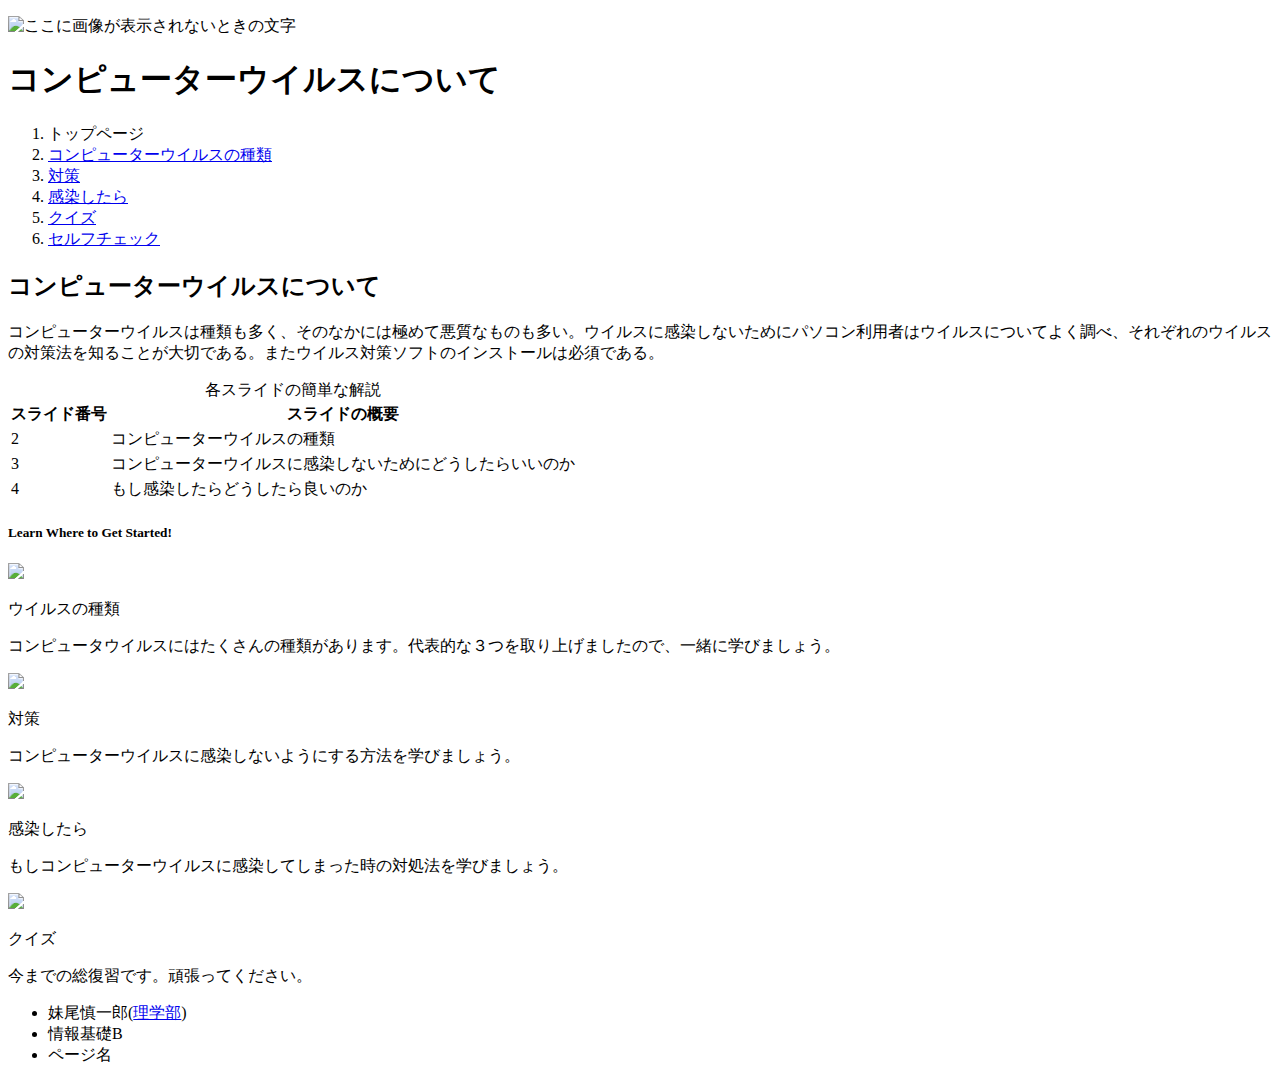
==== index.html @ 89c5a9bf "Create index.html" ====
<!DOCTYPE html>
<html lang="ja">
  <head>
    <link rel="stylesheet" href="./css/slidestyle.css">
    <link rel="stylesheet" href="responsive.css">
    <script src="https://ajax.googleapis.com/ajax/libs/jquery/2.1.4/jquery.min.js"></script>
    <meta charset="utf-8">
    <meta name="viewport" content="width=device-width, initial-scale=1.0">
    <title>トップページ</title>
  </head>
  <body>
    <!-- ここからヘッダー部分 -->
    <header>
      <p><img src="./seo.png" alt="ここに画像が表示されないときの文字" width="50"></p>
      <h1 class="headingLarge">コンピューター<span class="partLarge">ウイルス</span>について</h1>
      <!-- ここからナビゲーション部分 -->
      <nav>
        <ol>
         <li>トップページ</li>
         <li><a href="199s2440page2.html">コンピューターウイルスの種類</a></li>
         <li><a href="199s2440page3.html">対策</a></li>
         <li><a href="199s2440page4.html">感染したら</a></li>
         <li><a href="199s2440quiz.html">クイズ</a></li>
         <li><a href="199s2440selfcheck.html">セルフチェック</a></li>
       </ol>
      </nav>
<!-- ここまでがナビゲーション部分 -->
    </header>
    <!-- ここまでがヘッダー部分 -->
    <!-- ここから文章エリア -->
    <article>
      <h2>コンピューターウイルスについて</h2>
      <p>コンピューターウイルスは種類も多く、そのなかには極めて悪質なものも多い。ウイルスに感染しないためにパソコン利用者はウイルスについてよく調べ、それぞれのウイルスの対策法を知ることが大切である。またウイルス対策ソフトのインストールは必須である。</p>

      <table>
        <caption>
          各スライドの簡単な解説
        </caption>
        <tr>
          <th>スライド番号</th>
          <th>スライドの概要</th>
        </tr>
        <tr>
          <td>2</td>
          <td>コンピューターウイルスの種類</td>
        </tr>
        <tr>
          <td>3</td>
          <td>コンピューターウイルスに感染しないためにどうしたらいいのか</td>
        </tr>
        <tr>
          <td>4</td>
          <td>もし感染したらどうしたら良いのか</td>
        </tr>
      </table>
      <div class="lesson-wrapper">
          <div class="container">
            <div class="heading">
              <h5>Learn Where to Get Started!</h5>
            </div>
            <div class="lessons">
              <div class="lesson lesson-hover">
                <div class="lesson-icon">
                  <img src="https://prog-8.com/images/html/advanced/html.png">
                  <p>ウイルスの種類</p>
                </div>
                <p class="text-contents">コンピュータウイルスにはたくさんの種類があります。代表的な３つを取り上げましたので、一緒に学びましょう。</p>
              </div>
              <div class="lesson lesson-hover">
                <div class="lesson-icon">
                  <img src="https://prog-8.com/images/html/advanced/jQuery.png">
                  <p>対策</p>
                </div>
                <p class="text-contents">コンピューターウイルスに感染しないようにする方法を学びましょう。</p>
              </div>
              <div class="lesson lesson-hover">
                <div class="lesson-icon">
                  <img src="https://prog-8.com/images/html/advanced/ruby.png">
                  <p>感染したら</p>
                </div>
                <p class="text-contents">もしコンピューターウイルスに感染してしまった時の対処法を学びましょう。</p>
              </div>
              <div class="lesson lesson-hover">
                <div class="lesson-icon">
                  <img src="https://prog-8.com/images/html/advanced/php.png">
                  <p>クイズ</p>
                </div>
                <p class="text-contents">今までの総復習です。頑張ってください。</p>
              </div>
            </div>
          </div>
        </div>

    </article>
    <!-- ここまでが文章エリア -->
<!-- ここからフッター部分 -->
    <footer>
      <ul>
       <li>妹尾慎一郎(<a href="http://www.sci.kumamoto-u.ac.jp/index-j.html">理学部</a>)</li>
      <li>情報基礎B</li>
      <li>ページ名</li>
      </ul>
    </footer>
    <!-- ここまでがフッター部分 -->
    <script src="script.js"></script>
  </body>
</html>
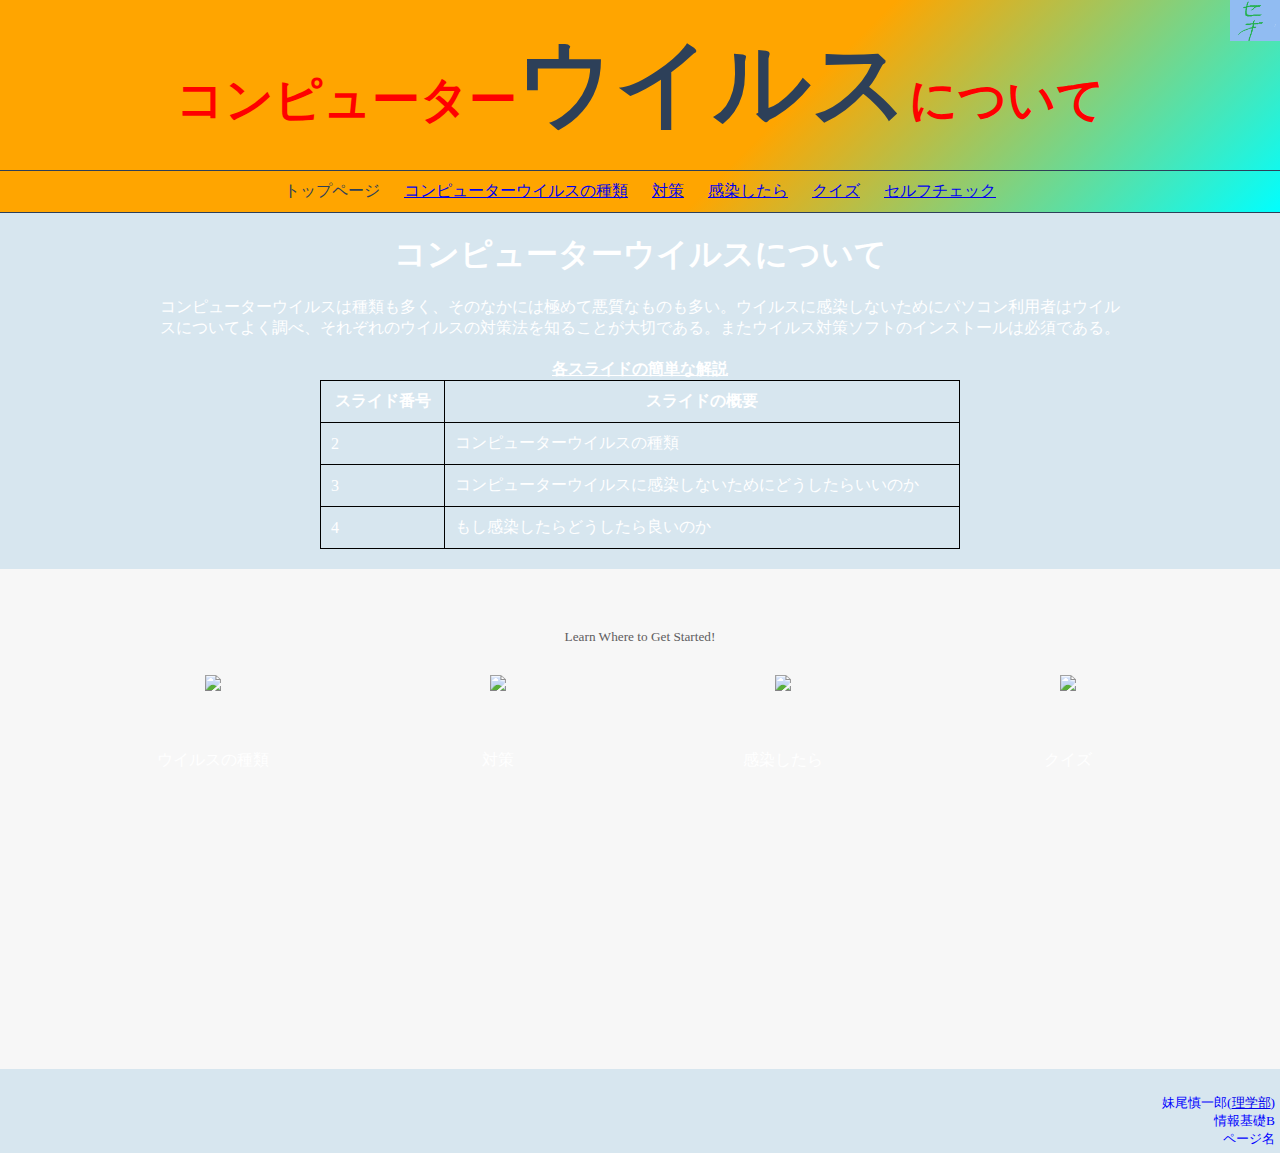
==== commit 685b15bb: "Add files via upload" ====
--- a/index.html
+++ b/index.html
@@ -1,107 +1,107 @@
-<!DOCTYPE html>
-<html lang="ja">
-  <head>
-    <link rel="stylesheet" href="./css/slidestyle.css">
-    <link rel="stylesheet" href="responsive.css">
-    <script src="https://ajax.googleapis.com/ajax/libs/jquery/2.1.4/jquery.min.js"></script>
-    <meta charset="utf-8">
-    <meta name="viewport" content="width=device-width, initial-scale=1.0">
-    <title>トップページ</title>
-  </head>
-  <body>
-    <!-- ここからヘッダー部分 -->
-    <header>
-      <p><img src="./seo.png" alt="ここに画像が表示されないときの文字" width="50"></p>
-      <h1 class="headingLarge">コンピューター<span class="partLarge">ウイルス</span>について</h1>
-      <!-- ここからナビゲーション部分 -->
-      <nav>
-        <ol>
-         <li>トップページ</li>
-         <li><a href="199s2440page2.html">コンピューターウイルスの種類</a></li>
-         <li><a href="199s2440page3.html">対策</a></li>
-         <li><a href="199s2440page4.html">感染したら</a></li>
-         <li><a href="199s2440quiz.html">クイズ</a></li>
-         <li><a href="199s2440selfcheck.html">セルフチェック</a></li>
-       </ol>
-      </nav>
-<!-- ここまでがナビゲーション部分 -->
-    </header>
-    <!-- ここまでがヘッダー部分 -->
-    <!-- ここから文章エリア -->
-    <article>
-      <h2>コンピューターウイルスについて</h2>
-      <p>コンピューターウイルスは種類も多く、そのなかには極めて悪質なものも多い。ウイルスに感染しないためにパソコン利用者はウイルスについてよく調べ、それぞれのウイルスの対策法を知ることが大切である。またウイルス対策ソフトのインストールは必須である。</p>
-
-      <table>
-        <caption>
-          各スライドの簡単な解説
-        </caption>
-        <tr>
-          <th>スライド番号</th>
-          <th>スライドの概要</th>
-        </tr>
-        <tr>
-          <td>2</td>
-          <td>コンピューターウイルスの種類</td>
-        </tr>
-        <tr>
-          <td>3</td>
-          <td>コンピューターウイルスに感染しないためにどうしたらいいのか</td>
-        </tr>
-        <tr>
-          <td>4</td>
-          <td>もし感染したらどうしたら良いのか</td>
-        </tr>
-      </table>
-      <div class="lesson-wrapper">
-          <div class="container">
-            <div class="heading">
-              <h5>Learn Where to Get Started!</h5>
-            </div>
-            <div class="lessons">
-              <div class="lesson lesson-hover">
-                <div class="lesson-icon">
-                  <img src="https://prog-8.com/images/html/advanced/html.png">
-                  <p>ウイルスの種類</p>
-                </div>
-                <p class="text-contents">コンピュータウイルスにはたくさんの種類があります。代表的な３つを取り上げましたので、一緒に学びましょう。</p>
-              </div>
-              <div class="lesson lesson-hover">
-                <div class="lesson-icon">
-                  <img src="https://prog-8.com/images/html/advanced/jQuery.png">
-                  <p>対策</p>
-                </div>
-                <p class="text-contents">コンピューターウイルスに感染しないようにする方法を学びましょう。</p>
-              </div>
-              <div class="lesson lesson-hover">
-                <div class="lesson-icon">
-                  <img src="https://prog-8.com/images/html/advanced/ruby.png">
-                  <p>感染したら</p>
-                </div>
-                <p class="text-contents">もしコンピューターウイルスに感染してしまった時の対処法を学びましょう。</p>
-              </div>
-              <div class="lesson lesson-hover">
-                <div class="lesson-icon">
-                  <img src="https://prog-8.com/images/html/advanced/php.png">
-                  <p>クイズ</p>
-                </div>
-                <p class="text-contents">今までの総復習です。頑張ってください。</p>
-              </div>
-            </div>
-          </div>
-        </div>
-
-    </article>
-    <!-- ここまでが文章エリア -->
-<!-- ここからフッター部分 -->
-    <footer>
-      <ul>
-       <li>妹尾慎一郎(<a href="http://www.sci.kumamoto-u.ac.jp/index-j.html">理学部</a>)</li>
-      <li>情報基礎B</li>
-      <li>ページ名</li>
-      </ul>
-    </footer>
-    <!-- ここまでがフッター部分 -->
-    <script src="script.js"></script>
-  </body>
-</html>
+<!DOCTYPE html>
+<html lang="ja">
+  <head>
+    <link rel="stylesheet" href="./css/slidestyle.css">
+    <link rel="stylesheet" href="responsive.css">
+    <script src="https://ajax.googleapis.com/ajax/libs/jquery/2.1.4/jquery.min.js"></script>
+    <meta charset="utf-8">
+    <meta name="viewport" content="width=device-width, initial-scale=1.0">
+    <title>トップページ</title>
+  </head>
+  <body>
+    <!-- ここからヘッダー部分 -->
+    <header>
+      <p><img src="./seo.png" alt="ここに画像が表示されないときの文字" width="50"></p>
+      <h1 class="headingLarge">コンピューター<span class="partLarge">ウイルス</span>について</h1>
+      <!-- ここからナビゲーション部分 -->
+      <nav>
+        <ol>
+         <li>トップページ</li>
+         <li><a href="199s2440page2.html">コンピューターウイルスの種類</a></li>
+         <li><a href="199s2440page3.html">対策</a></li>
+         <li><a href="199s2440page4.html">感染したら</a></li>
+         <li><a href="199s2440quiz.html">クイズ</a></li>
+         <li><a href="199s2440selfcheck.html">セルフチェック</a></li>
+       </ol>
+      </nav>
+<!-- ここまでがナビゲーション部分 -->
+    </header>
+    <!-- ここまでがヘッダー部分 -->
+    <!-- ここから文章エリア -->
+    <article>
+      <h2>コンピューターウイルスについて</h2>
+      <p>コンピューターウイルスは種類も多く、そのなかには極めて悪質なものも多い。ウイルスに感染しないためにパソコン利用者はウイルスについてよく調べ、それぞれのウイルスの対策法を知ることが大切である。またウイルス対策ソフトのインストールは必須である。</p>
+
+      <table>
+        <caption>
+          各スライドの簡単な解説
+        </caption>
+        <tr>
+          <th>スライド番号</th>
+          <th>スライドの概要</th>
+        </tr>
+        <tr>
+          <td>2</td>
+          <td>コンピューターウイルスの種類</td>
+        </tr>
+        <tr>
+          <td>3</td>
+          <td>コンピューターウイルスに感染しないためにどうしたらいいのか</td>
+        </tr>
+        <tr>
+          <td>4</td>
+          <td>もし感染したらどうしたら良いのか</td>
+        </tr>
+      </table>
+      <div class="lesson-wrapper">
+          <div class="container">
+            <div class="heading">
+              <h5>Learn Where to Get Started!</h5>
+            </div>
+            <div class="lessons">
+              <div class="lesson lesson-hover">
+                <div class="lesson-icon">
+                  <img src="https://prog-8.com/images/html/advanced/html.png">
+                  <p>ウイルスの種類</p>
+                </div>
+                <p class="text-contents">コンピュータウイルスにはたくさんの種類があります。代表的な３つを取り上げましたので、一緒に学びましょう。</p>
+              </div>
+              <div class="lesson lesson-hover">
+                <div class="lesson-icon">
+                  <img src="https://prog-8.com/images/html/advanced/jQuery.png">
+                  <p>対策</p>
+                </div>
+                <p class="text-contents">コンピューターウイルスに感染しないようにする方法を学びましょう。</p>
+              </div>
+              <div class="lesson lesson-hover">
+                <div class="lesson-icon">
+                  <img src="https://prog-8.com/images/html/advanced/ruby.png">
+                  <p>感染したら</p>
+                </div>
+                <p class="text-contents">もしコンピューターウイルスに感染してしまった時の対処法を学びましょう。</p>
+              </div>
+              <div class="lesson lesson-hover">
+                <div class="lesson-icon">
+                  <img src="https://prog-8.com/images/html/advanced/php.png">
+                  <p>クイズ</p>
+                </div>
+                <p class="text-contents">今までの総復習です。頑張ってください。</p>
+              </div>
+            </div>
+          </div>
+        </div>
+
+    </article>
+    <!-- ここまでが文章エリア -->
+<!-- ここからフッター部分 -->
+    <footer>
+      <ul>
+       <li>妹尾慎一郎(<a href="http://www.sci.kumamoto-u.ac.jp/index-j.html">理学部</a>)</li>
+      <li>情報基礎B</li>
+      <li>ページ名</li>
+      </ul>
+    </footer>
+    <!-- ここまでがフッター部分 -->
+    <script src="script.js"></script>
+  </body>
+</html>
--- a/css/slidestyle.css
+++ b/css/slidestyle.css
@@ -0,0 +1,331 @@
+* {
+  padding: 0px;
+  margin: 0px;
+  box-sizing: border-box;
+}
+/* ----- ヘッダー部 ----- */
+header{
+  background-color: #D7E6EF; /*背景色を色の値#D7E6EFで設定する*/
+  color: red; /*文字色を白にする*/
+  width: 100%; /*要素の表示をWebブラウザの横幅いっぱいにする*/
+  background: linear-gradient(135deg, orange, orange 60%, cyan);
+}
+header img {
+  position: absolute;
+  top: 0;
+  right: 0;
+}
+/* ----- 文章部 ----- */
+article{
+  /*背景色を色の値#D7E6EFで設定する*/
+  background-color: #D7E6EF;
+  color: white; /*文字色を白にする*/
+   width: 100%; /*要素の表示をWebブラウザの横幅いっぱいにする*/
+   padding-top: 20px;
+   padding-bottom: 20px;
+}
+article h2 {
+    font-size: 2em;
+     text-align: center;
+     margin-bottom: 20px;
+}
+article p {
+  width: 75%;
+  margin-left: auto;
+  margin-right: auto;
+  margin-bottom: 20px;
+}
+article table {
+   width: 50%;
+   margin-left: auto;
+   margin-right: auto;
+   /* tableの枠線を一重線 */
+   border-collapse: collapse;
+  /* tableの枠線をsolid(実線)で、太さ1pxで、色blackで枠線を描く */
+   border:solid 1px black;
+   margin-bottom: 20px;
+}
+article table th {
+  /* セルの文字列と枠線との空白を10pxにする */
+   padding: 10px;
+ /* 枠線をsolid(実線)で、太さ1pxで、色blackで枠線を描く */
+   border:solid 1px black;
+}
+article table td {
+  /* セルの文字列と枠線との空白を10pxにする */
+   padding: 10px;
+ /* 枠線をsolid(実線)で、太さ1pxで、色blackで枠線を描く */
+   border:solid 1px black;
+}
+article table caption {
+  font-weight: bold;
+  text-decoration: underline;
+}
+/*文章部のHTMLフォーム*/
+article form ul {
+  width: 75%;
+  margin-left: auto;
+  margin-right: auto;
+  margin-bottom: 20px;
+}
+/*文章部のh3要素*/
+article h3{
+  width: 75%;
+  margin-left: auto;
+  margin-right: auto;
+  margin-bottom: 20px;
+  font-size:1.5em;
+}
+
+/*文章部のul要素*/
+article ul{
+  width: 75%;
+  margin-left: auto;
+  margin-right: auto;
+  margin-bottom: 20px;
+  padding-left: 40px;
+}
+/* ----- フッター部 ----- */
+footer{
+  background-color: #D7E6EF; /*背景色を色の値#D7E6EFで設定する*/
+  color: blue; /*文字色を白にする*/
+  width: 100%; /*要素の表示をWebブラウザの横幅いっぱいにする*/
+}
+footer ul {
+  text-align: right;
+  list-style: none;
+  font-size: smaller;
+  padding: 5px;
+}
+/* ----- クラスセレクタ ----- */
+.headingLarge{
+  font-size: 3em; /* 文字サイズ3倍 */
+  text-align: center; /* 中央寄せ */
+  padding: 20px; /* 枠線の内側の余白20px */
+}
+.partLarge {
+  font-size: 2em;
+  color: #2D4059;
+  background-color: transparent;
+}
+.txtKeyword {
+  color: #2D4059;
+  background-color: transparent;
+}
+header nav ol li {
+  display: inline-block;
+  padding: 10px;
+}
+header nav {
+  text-align: center;
+  color: #2D4059;
+  background-color: transparent;
+  border-top: solid 1px #2D4059;
+  border-bottom: solid 1px #2D4059;
+}
+/* ----- クラスセレクタ ----- */
+/*送信ボタン*/
+.submitbtn {
+  width:150px;
+ height:30px;
+ border: solid 1px gray;
+ background: linear-gradient(lightgray, gray);
+}
+/*セルフチェック*/
+.selfcheck {
+  width: 90%;
+  margin-left: 20px;
+  margin-right: auto;
+  margin-bottom: 20px;
+}
+.selfcheck th,td {
+  border: solid 1px black;
+  padding: 5px;
+}
+.no {
+  color: black;
+  background-color: lightpink;
+}
+.yes {
+  color: black;
+  background-color: #fffff0;
+}
+/* モーダル部分のCSS*/
+.login-modal-wrapper {
+        position: fixed;
+        top: 0;
+        right: 0;
+        bottom: 0;
+        left: 0;
+        background-color: rgba(0, 0, 0, 0.6);
+        z-index: 100;
+        display: none;
+  }
+
+.modal {
+  position: absolute;
+  top: 20%;
+  left: 34%;
+  background-color: #e6ecf0;
+  padding: 20px 0 40px;
+  border-radius: 10px;
+  width: 450px;
+  height: auto;
+  text-align: center;
+}
+
+.fa-times {
+  position: absolute;
+  top: 12px;
+  right: 12px;
+  color: rgba(128, 128, 128, 0.46);
+  cursor: pointer;
+}
+
+#signup-form, #login-form {
+  width: 100%;
+}
+
+#signup-form h2, #login-form h2 {
+  color: #5f5d60;
+  letter-spacing: 1px;
+  margin-bottom: 40px;
+}
+
+#signup-form input, #login-form input {
+  width: 320px;
+  margin-bottom: 20px;
+  font-size: 12px;
+  padding: 12px 12px;
+  border: 1px solid #d0d5d8;
+  border-radius: 5px;
+}
+
+#submit-btn {
+  display: inline-block;
+  padding: 14px 140px;
+  background-color: #5dca88;
+  border: none;
+  border-radius: 3px;
+  color: white;
+  margin: 10px auto;
+  cursor: pointer;
+}
+.lesson-wrapper {
+  height: 500px;
+  padding-bottom: 80px;
+  background-color: #f7f7f7;
+  text-align: center;
+}
+.heading {
+  padding-top: 60px;
+  padding-bottom: 30px;
+  color: #5f5d60;
+}
+
+.heading h5 {
+  font-weight: normal;
+}
+.lesson {
+  float: left;
+  width: 25%;
+}
+
+.lesson-icon {
+    position: relative;
+    width: 70%;
+    margin: 0 auto;
+}
+
+.lesson-icon p {
+    position: absolute;
+    top: 75px;
+    width: 100%;
+    color: white;
+}
+
+.text-contents {
+   margin: 3% auto;
+   width: 80%;
+   font-size: 12px;
+   color: #b3aeb5;
+/* displayプロパティをnoneにしてください */
+  display: none;
+
+  }
+  .text-active {
+    display: block;
+  }
+  .btn {
+    display: inline-block;
+    cursor: pointer;
+    padding: 12px 80px;
+    background-color: #5dca88;
+    box-shadow: 0px 5px #279C56;
+    border-radius: 3px;
+    color: #fff;
+    font-size: 12px;
+  }
+  .btn:active {
+      position: relative;
+    　 top: 5px;
+      box-shadow: none;
+  }
+  .language-text {
+  display: none;
+}
+
+.container {
+  width: 1170px;
+  padding-right: 15px;
+  padding-left: 15px;
+  margin-right: auto;
+  margin-left: auto;
+}
+
+.section-title {
+  color: #555;
+  padding-top: 60px;
+  padding-bottom: 10px;
+  text-align: center;
+}
+
+/*-------  ここからstamp  --------*/
+.stamps-section {
+  text-align: center;
+  padding-bottom: 60px;
+}
+
+#stamps > .container {
+  width: 936px;
+}
+
+.stamp-box {
+  width: 100%;
+  margin: 0 auto;
+  margin-bottom: 80px;
+}
+
+.stamp-image {
+  width: 200px;
+  height: 200px;
+  margin: 10px 0;
+  padding: 0px;
+}
+
+#stamp-carousel img {
+  display: inline-block;
+}
+
+#stamp-carousel li {
+  background-color: #869791;
+}
+.carousel-indicators {
+  z-index: 5;
+}
+
+.stamp-link {
+  color: #5983ff;
+}
+
+/*-------  ここまでstamp  --------*/
--- a/responsive.css
+++ b/responsive.css
@@ -0,0 +1,22 @@
+/* タブレット向けレイアウト */
+@media (max-width: 1000px) {
+  .lesson {
+    width: 50%;
+    margin-bottom: 50px;
+  }
+}
+
+/* スマホ向けレイアウト */
+ /* ブレイクポイントが670px以下の時のメディアクエリを設定してください */
+ @media (max-width: 670px) {
+  /* .lessonのwidthを100%に指定してください */
+.lesson {
+           width: 100%;
+    }
+
+  /* <footer>の中身を中央寄せにしてください。 */
+  footer {
+      text-align: center;
+      }
+
+   }
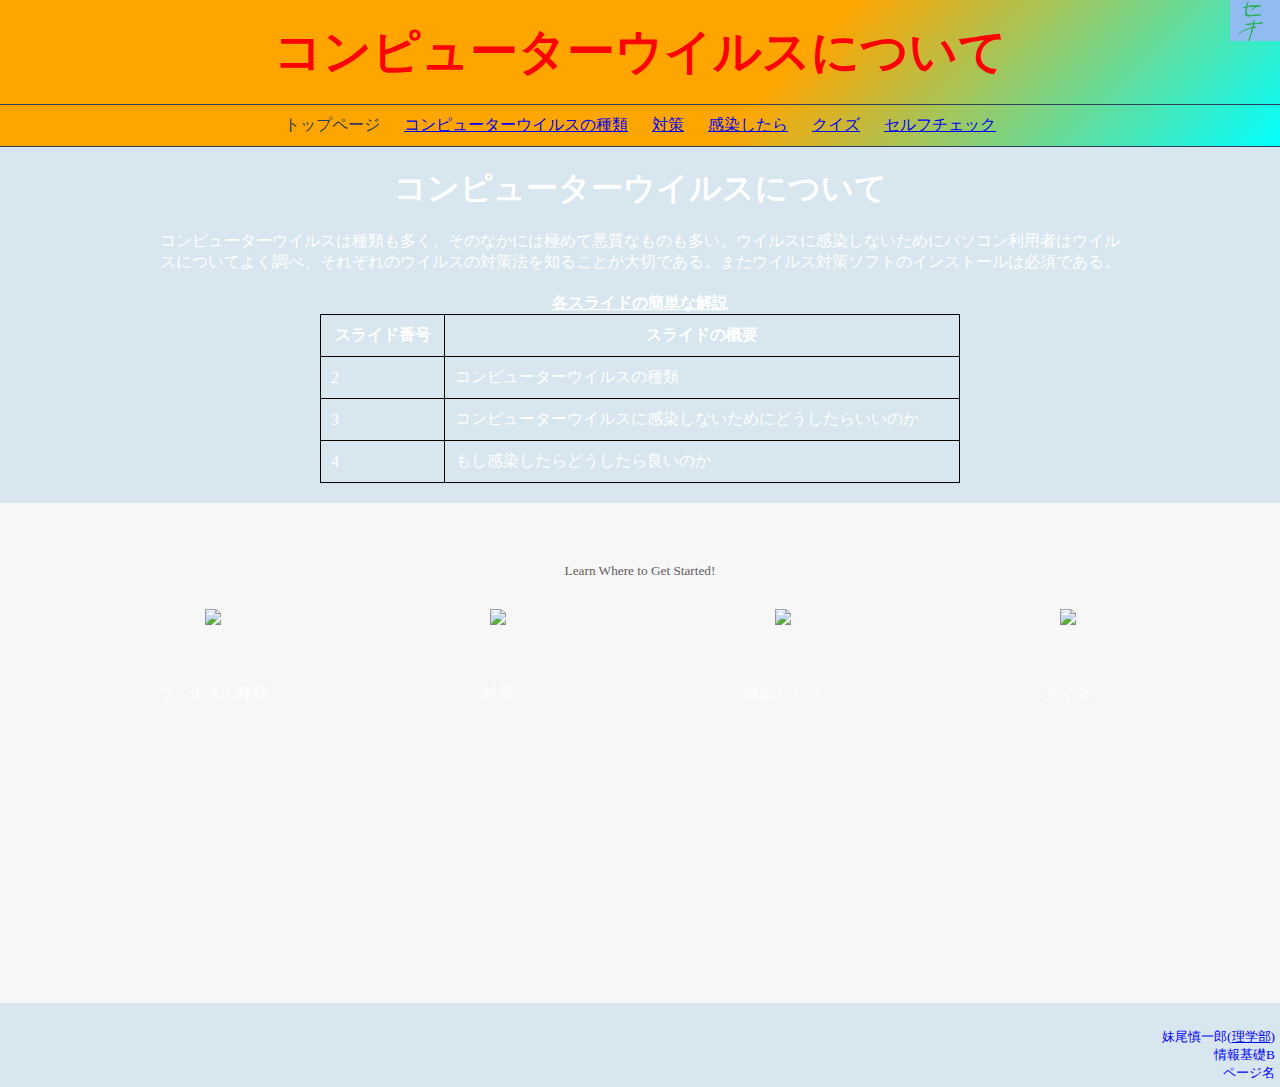
==== commit 62ba80c2: "Add files via upload" ====
--- a/index.html
+++ b/index.html
@@ -5,14 +5,13 @@
     <link rel="stylesheet" href="responsive.css">
     <script src="https://ajax.googleapis.com/ajax/libs/jquery/2.1.4/jquery.min.js"></script>
     <meta charset="utf-8">
-    <meta name="viewport" content="width=device-width, initial-scale=1.0">
     <title>トップページ</title>
   </head>
   <body>
     <!-- ここからヘッダー部分 -->
     <header>
       <p><img src="./seo.png" alt="ここに画像が表示されないときの文字" width="50"></p>
-      <h1 class="headingLarge">コンピューター<span class="partLarge">ウイルス</span>について</h1>
+      <h1 class="headingLarge">コンピューターウイルスについて</h1>
       <!-- ここからナビゲーション部分 -->
       <nav>
         <ol>
--- a/css/slidestyle.css
+++ b/css/slidestyle.css
@@ -14,6 +14,14 @@
   position: absolute;
   top: 0;
   right: 0;
+}
+#headimg {
+  height: 300px;
+  overflow: hidden;
+}
+
+#headimg img {
+  margin-top: -150px;
 }
 /* ----- 文章部 ----- */
 article{
@@ -329,3 +337,25 @@
 }
 
 /*-------  ここまでstamp  --------*/
+@media screen and (max-width: 979px) {
+  #logo img {
+    width: 100%;
+  }
+  main {
+    width: 100%;
+    overflow: hidden;
+  }
+}
+@media screen and (max-width: 979px) {
+  #headimg {
+    height: auto;
+  }
+  #headimg img {
+    margin-top: 0;
+  }
+}
+@media screen and (max-width: 979px) {
+  body {
+    margin: 0;
+  }
+}
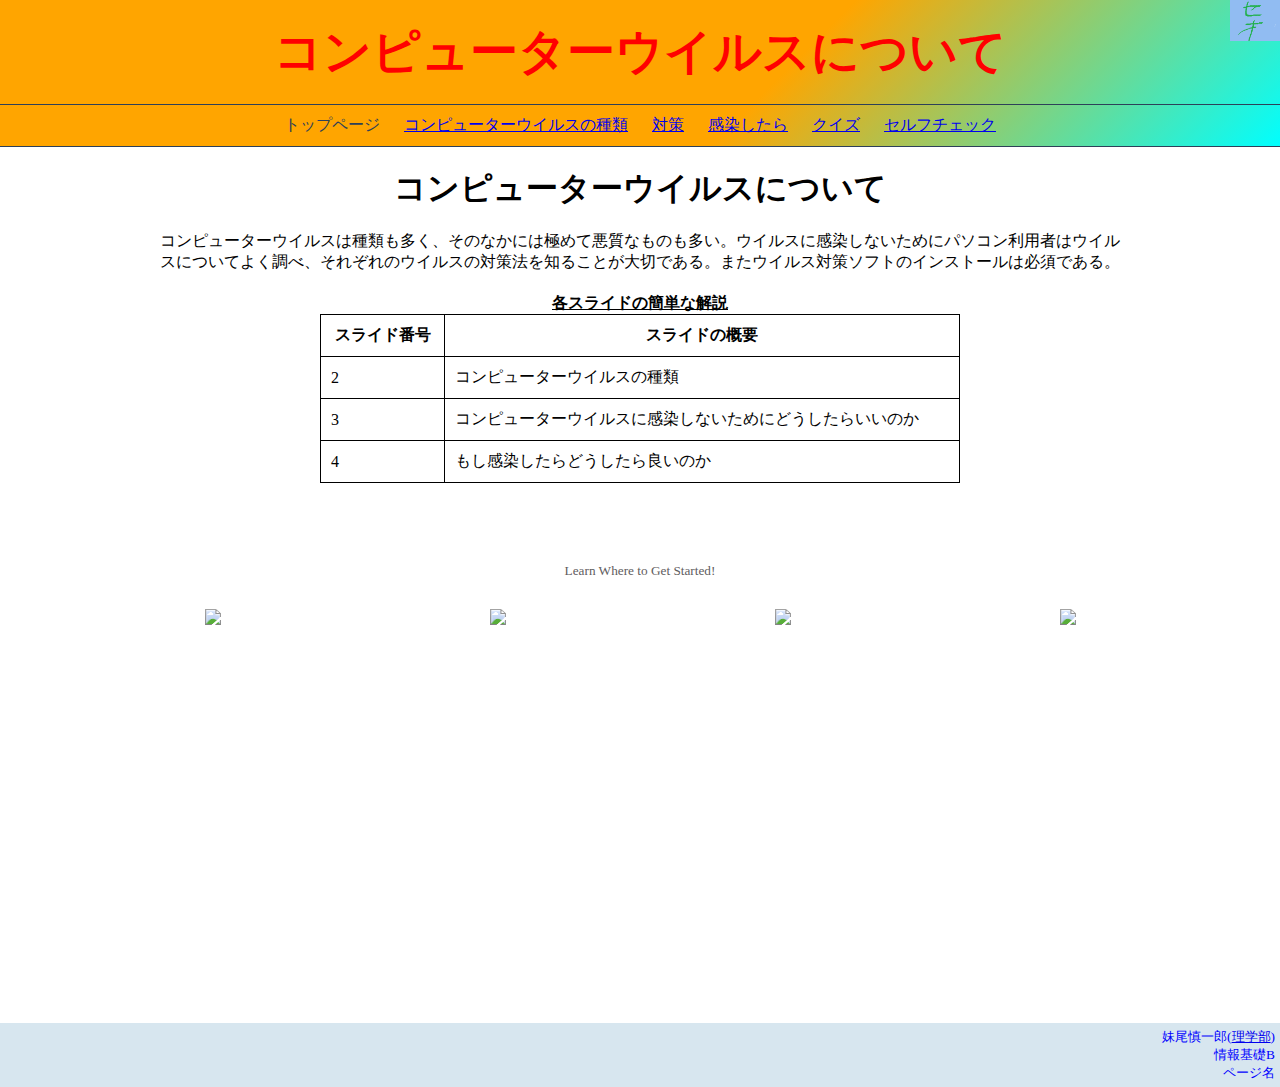
==== commit 38d5a6df: "Add files via upload" ====
--- a/index.html
+++ b/index.html
@@ -5,6 +5,7 @@
     <link rel="stylesheet" href="responsive.css">
     <script src="https://ajax.googleapis.com/ajax/libs/jquery/2.1.4/jquery.min.js"></script>
     <meta charset="utf-8">
+    <meta name="viewport" content="width=device-width" >
     <title>トップページ</title>
   </head>
   <body>
--- a/css/slidestyle.css
+++ b/css/slidestyle.css
@@ -26,8 +26,8 @@
 /* ----- 文章部 ----- */
 article{
   /*背景色を色の値#D7E6EFで設定する*/
-  background-color: #D7E6EF;
-  color: white; /*文字色を白にする*/
+  background-color: #FFFFFF;
+  color: black; /*文字色を白にする*/
    width: 100%; /*要素の表示をWebブラウザの横幅いっぱいにする*/
    padding-top: 20px;
    padding-bottom: 20px;
@@ -92,6 +92,14 @@
   margin-right: auto;
   margin-bottom: 20px;
   padding-left: 40px;
+}
+div{
+  background-color: #FFFFFF; /*背景色を色の値#D7E6EFで設定する*/
+  color: black; /*文字色を白にする*/
+  width: 100%; /*要素の表示をWebブラウザの横幅いっぱいにする*/
+  margin-left: auto;
+  margin-right: auto;
+  background: linear-gradient(white);
 }
 /* ----- フッター部 ----- */
 footer{
